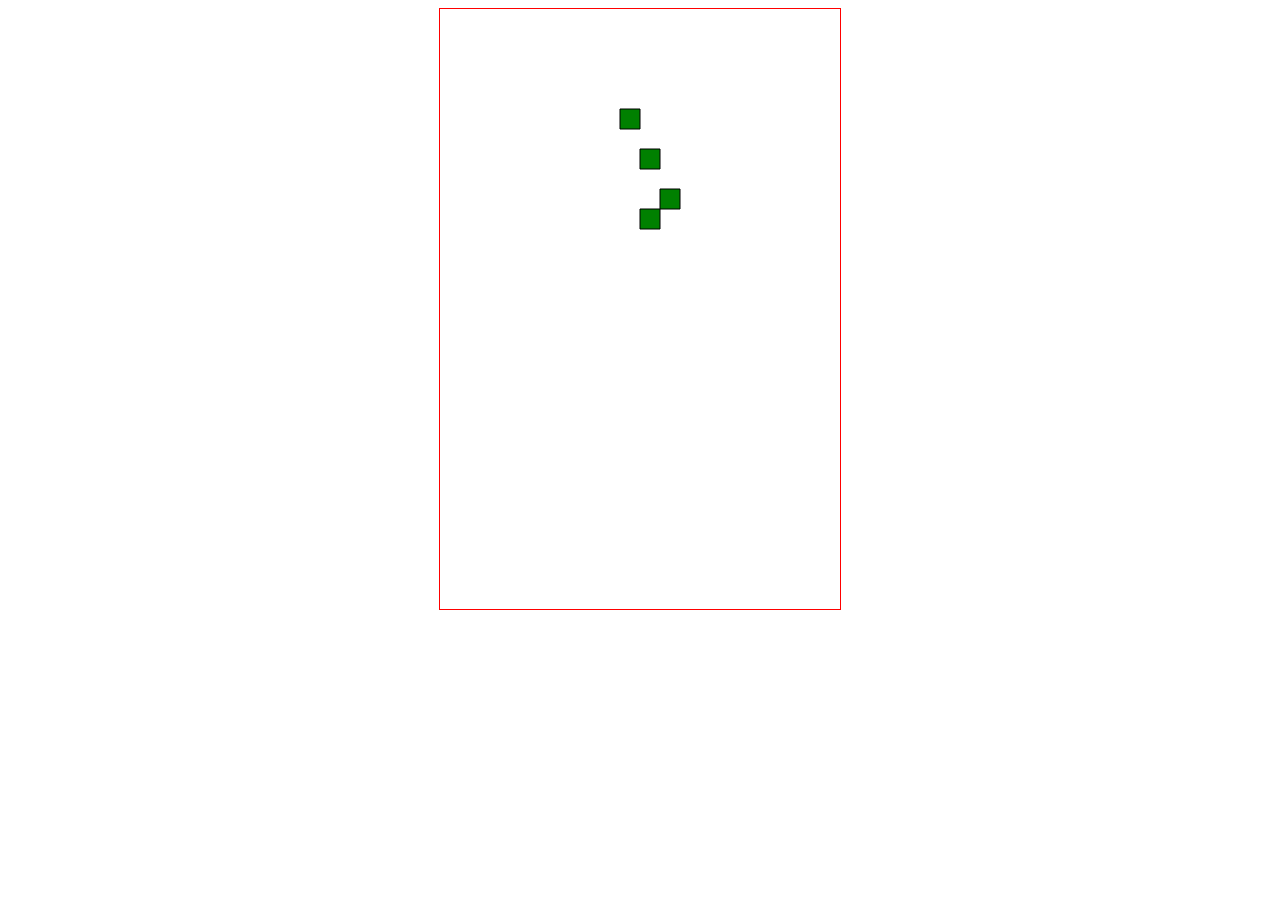
==== index.html @ 1a23b457 "Initial commit" ====
<!DOCTYPE html>
<html>
<head>
<link rel="stylesheet" type="text/css" href="tetris.css" />
<!-- Load the Paper.js library -->
<script type="text/javascript" src="paper.js"></script>
<script type="text/javascript" src="tetris.js"></script>
</head>
<body>
  <div id="canvas-container">
    <canvas id="tetrisCanvas" width="400px" height="600px"></canvas>
  </div>
</body>
</html>
---- tetris.css ----
#canvas-container {
   width: 400px;
   height:600px;
   margin: 0px auto;
   padding:0px;
   border: 1px solid red;
}
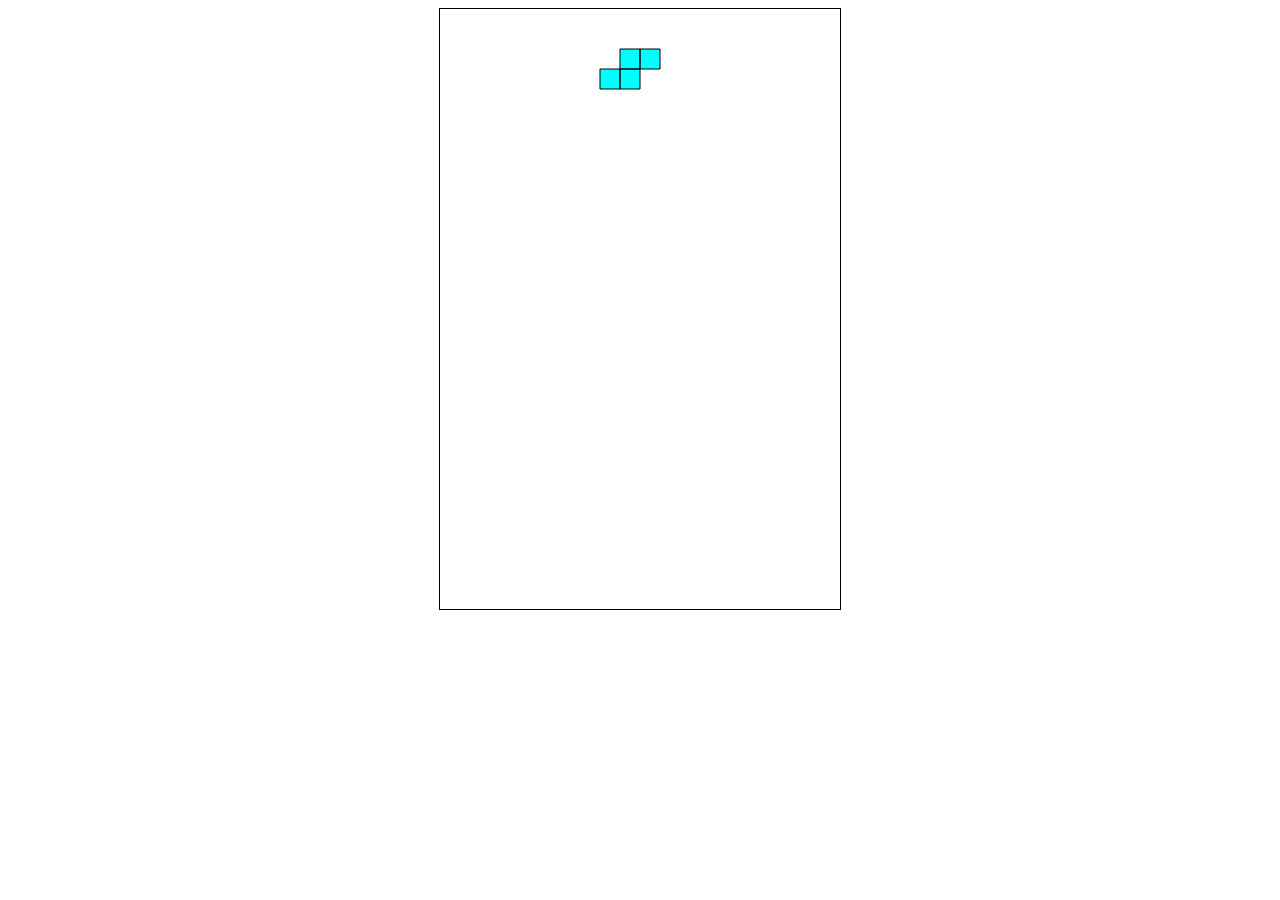
==== commit be7a096e: "Moved js files to js folder + moved game functions to game object" ====
--- a/index.html
+++ b/index.html
@@ -1,10 +1,10 @@
 <!DOCTYPE html>
 <html>
 <head>
-<link rel="stylesheet" type="text/css" href="tetris.css" />
-<!-- Load the Paper.js library -->
-<script type="text/javascript" src="paper.js"></script>
-<script type="text/javascript" src="tetris.js"></script>
+  <title>Tetris</title>
+  <link rel="stylesheet" type="text/css" href="tetris.css" />
+  <script type='text/javascript' src="js/paper.js"></script>
+  <script type='text/javascript' src="js/main.js"></script>
 </head>
 <body>
   <div id="canvas-container">
--- a/tetris.css
+++ b/tetris.css
@@ -3,5 +3,5 @@
    height:600px;
    margin: 0px auto;
    padding:0px;
-   border: 1px solid red;
+   border: 1px solid black;
 }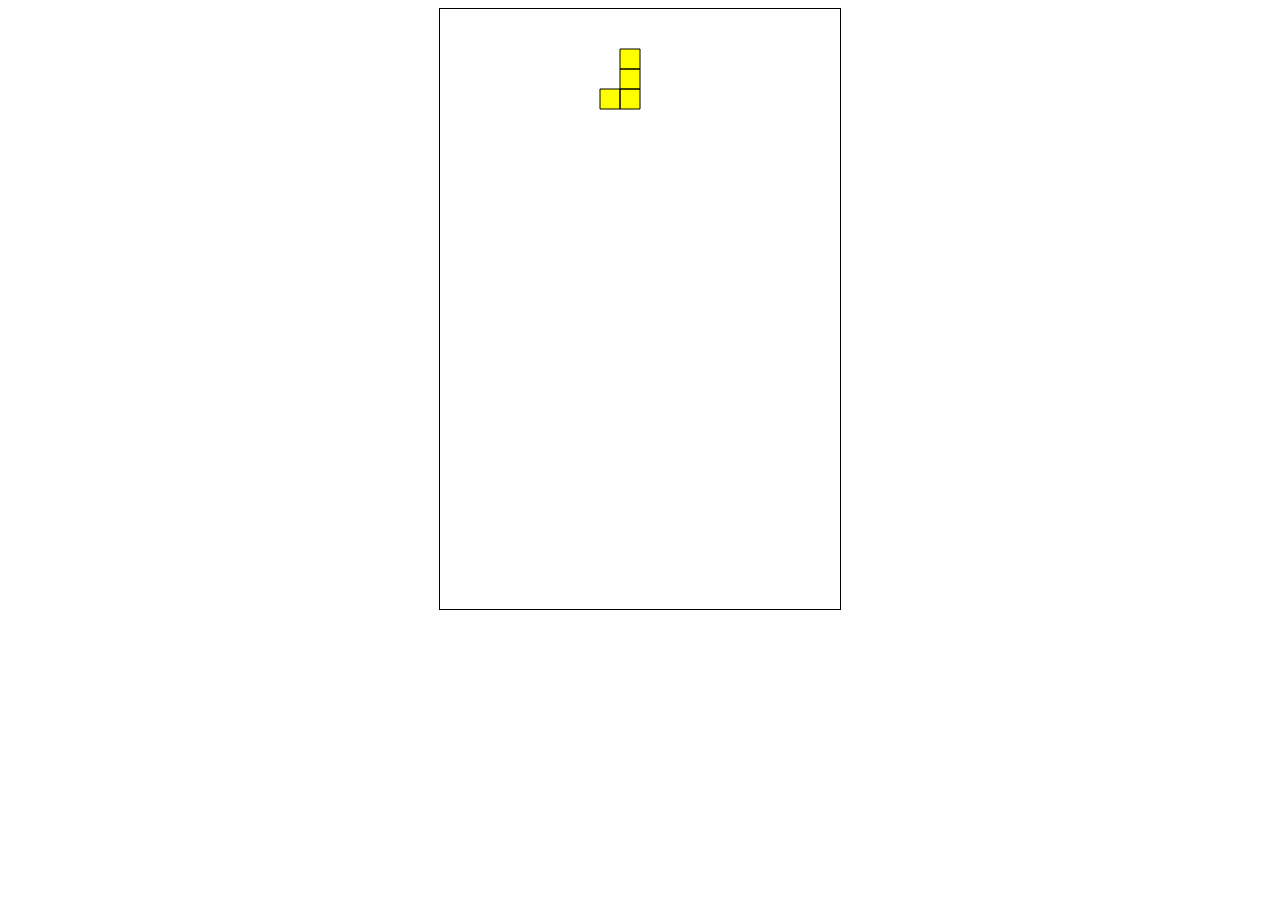
==== commit e2a10bf9: "Moved game and tetrimino objects to separate files" ====
--- a/index.html
+++ b/index.html
@@ -4,6 +4,11 @@
   <title>Tetris</title>
   <link rel="stylesheet" type="text/css" href="tetris.css" />
   <script type='text/javascript' src="js/paper.js"></script>
+  <script type='text/javascript'>
+  paper.install(window);
+  </script>
+  <script type='text/javascript' src="js/tetrimino.js"></script>
+  <script type='text/javascript' src="js/game.js"></script>
   <script type='text/javascript' src="js/main.js"></script>
 </head>
 <body>
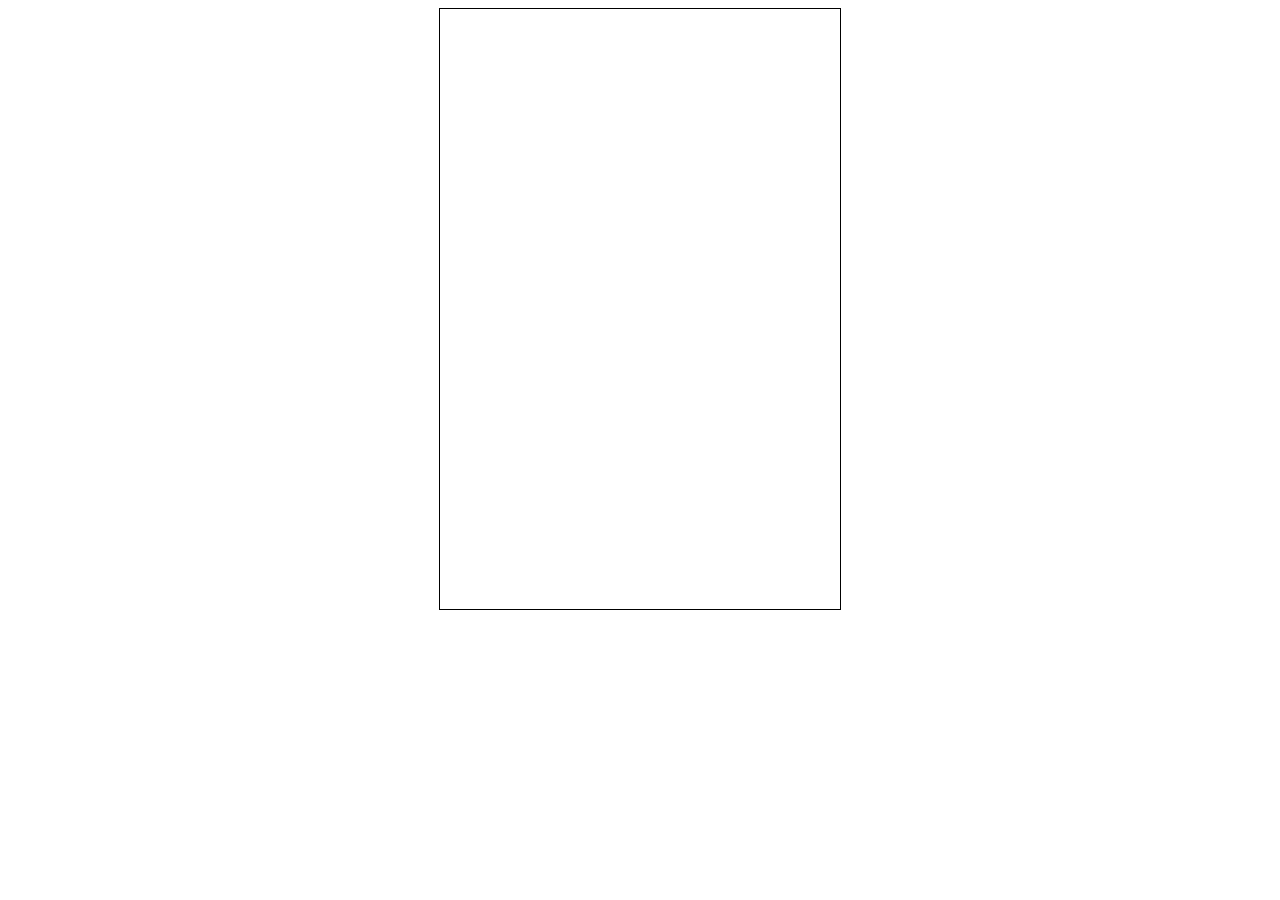
==== commit 492de17d: "did some more stuff" ====
--- a/index.html
+++ b/index.html
@@ -4,6 +4,7 @@
   <title>Tetris</title>
   <link rel="stylesheet" type="text/css" href="tetris.css" />
   <script type='text/javascript' src="js/paper.js"></script>
+  <script type='text/javascript' src="js/underscore.js"></script>
   <script type='text/javascript'>
   paper.install(window);
   </script>
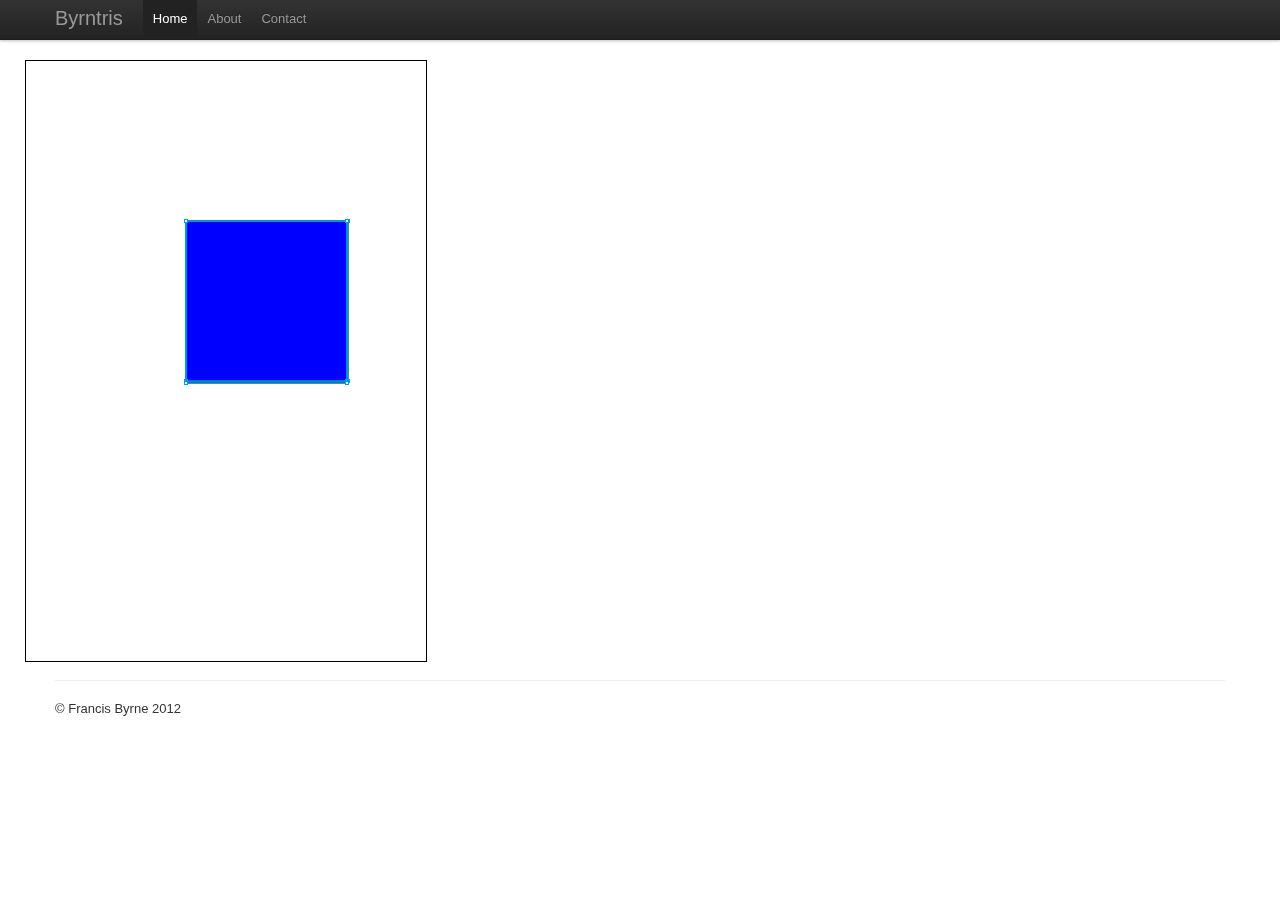
==== commit 827af671: "latest version" ====
--- a/index.html
+++ b/index.html
@@ -1,20 +1,94 @@
-<!DOCTYPE html>
-<html>
-<head>
-  <title>Tetris</title>
-  <link rel="stylesheet" type="text/css" href="tetris.css" />
-  <script type='text/javascript' src="js/paper.js"></script>
-  <script type='text/javascript' src="js/underscore.js"></script>
-  <script type='text/javascript'>
-  paper.install(window);
-  </script>
-  <script type='text/javascript' src="js/tetrimino.js"></script>
-  <script type='text/javascript' src="js/game.js"></script>
-  <script type='text/javascript' src="js/main.js"></script>
-</head>
-<body>
-  <div id="canvas-container">
-    <canvas id="tetrisCanvas" width="400px" height="600px"></canvas>
-  </div>
-</body>
-</html>+<!doctype html>
+<!--[if lt IE 7]> <html class="no-js lt-ie9 lt-ie8 lt-ie7" lang="en"> <![endif]-->
+<!--[if IE 7]>    <html class="no-js lt-ie9 lt-ie8" lang="en"> <![endif]-->
+<!--[if IE 8]>    <html class="no-js lt-ie9" lang="en"> <![endif]-->
+<!--[if gt IE 8]><!--> <html class="no-js" lang="en"> <!--<![endif]-->
+<head>
+	<meta charset="utf-8">
+	<meta http-equiv="X-UA-Compatible" content="IE=edge,chrome=1">
+
+	<title>Byrntris</title>
+	<meta name="description" content="Tetris and Byrnify">
+	<meta name="author" content="Francis Byrne">
+
+	<meta name="viewport" content="width=device-width">
+
+	<link rel="stylesheet/less" href="less/style.less">
+	<script src="js/libs/less-1.3.0.min.js"></script>
+	
+	<!-- Use SimpLESS (Win/Linux/Mac) or LESS.app (Mac) to compile your .less files
+	to style.css, and replace the 2 lines above by this one:
+
+	<link rel="stylesheet" href="less/style.css">
+	 -->
+
+	<script src="js/libs/modernizr-2.5.3-respond-1.1.0.min.js"></script>
+</head>
+<body>
+<!--[if lt IE 7]><p class=chromeframe>Your browser is <em>ancient!</em> <a href="http://browsehappy.com/">Upgrade to a different browser</a> or <a href="http://www.google.com/chromeframe/?redirect=true">install Google Chrome Frame</a> to experience this site.</p><![endif]-->
+
+    <div class="navbar navbar-fixed-top">
+      <div class="navbar-inner">
+        <div class="container">
+          <a class="btn btn-navbar" data-toggle="collapse" data-target=".nav-collapse">
+            <span class="icon-bar"></span>
+            <span class="icon-bar"></span>
+            <span class="icon-bar"></span>
+          </a>
+          <a class="brand" href="#">Byrntris</a>
+          <div class="nav-collapse">
+            <ul class="nav">
+              <li class="active"><a href="#">Home</a></li>
+              <li><a href="#about">About</a></li>
+              <li><a href="#contact">Contact</a></li>
+            </ul>
+          </div><!--/.nav-collapse -->
+        </div>
+      </div>
+    </div>
+
+    <div id="main" class="container">
+
+      <!-- Example row of columns -->
+      <div class="row">
+       <!--  <div id="scoreboard" class="span3">
+          <p><canvas id="upcoming"></canvas></p>
+          <p>score <span id="score">00000</span></p>
+          <p>rows <span id="rows">0</span></p>
+        </div> -->
+        <div id="canvas-container" class="span6">
+          <canvas id="tetrisCanvas" width="400px" height="800px"></canvas>
+        </div>
+        <div class="span3"></div>
+      </div>
+
+      <hr>
+
+      <footer>
+        <p>&copy; Francis Byrne 2012</p>
+      </footer>
+
+    </div> <!-- /container -->
+<script src="//ajax.googleapis.com/ajax/libs/jquery/1.7.2/jquery.min.js"></script>
+<script>window.jQuery || document.write('<script src="js/libs/jquery-1.7.2.min.js"><\/script>')</script>
+
+<script src="js/libs/bootstrap/bootstrap.min.js"></script>
+
+<script src="js/paper.js"></script>
+<script src="js/underscore.js"></script>
+<script type='text/javascript'>
+  paper.install(window);
+</script>
+<script src="js/tetrimino.js"></script>
+<script src="js/game.js"></script>
+<script src="js/main.js"></script>
+
+<script>
+	var _gaq=[['_setAccount','UA-XXXXX-X'],['_trackPageview']];
+	(function(d,t){var g=d.createElement(t),s=d.getElementsByTagName(t)[0];
+	g.src=('https:'==location.protocol?'//ssl':'//www')+'.google-analytics.com/ga.js';
+	s.parentNode.insertBefore(g,s)}(document,'script'));
+</script>
+
+</body>
+</html>
